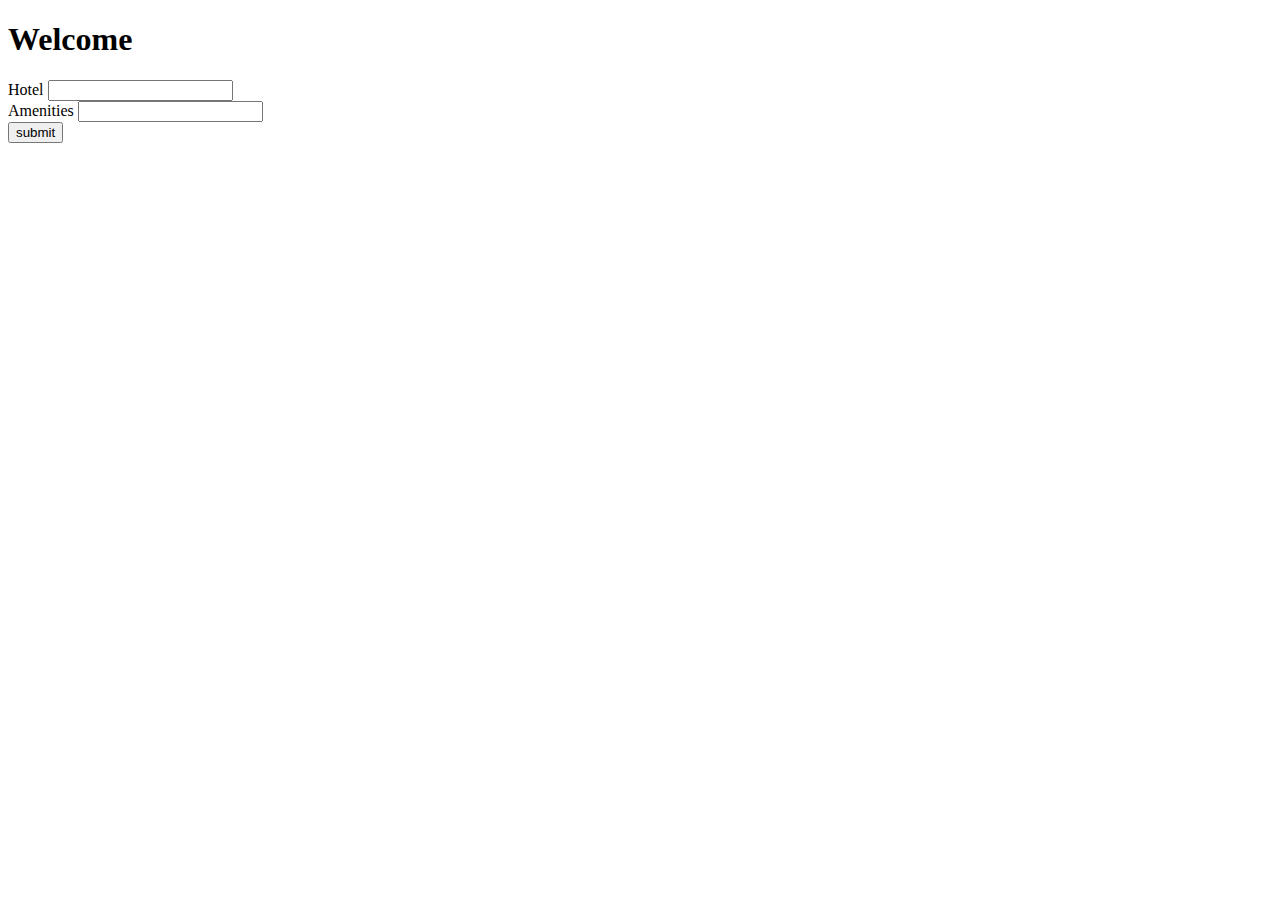
==== index.html @ 60ba206b "initial commit" ====
<!DOCTYPE html>
<html lang="en">
<head>
    <meta charset="UTF-8">
    <meta name="viewport" content="width=device-width, initial-scale=1.0">
    <meta http-equiv="X-UA-Compatible" content="ie=edge">
    <title>Hotel Listings</title>
</head>
<body>

        <h1>Welcome</h1>
        <form>
            <label for="title">Hotel
                <input type="text" id="hotel" />
            </label> <br>
    
            <label for="amenities">Amenities
                <input type="text" id="amenities" />
            </label> <br>
            <button type="submit">submit</button>
        </form>
    
    <script src="./jquery.js"></script>
    <script>
        $(document).ready(function () {
            $('form').on('submit', function(e){
                e.preventDefault();
                let title = $('#hotel').val();
                let venue = $('#amenities').val();
                
                console.log(hotel);
                console.log(amenities);
               
                $.ajax({
                    url: "http://localhost:3000/hotel", success: function (result) {
                        // $("#div1").html(result);
                        console.log(result)
                    },
                    method: "POST",
                    data: {
                        hotel,
                        amenities,
                    }
                });
            })
            
        });
    </script>
    
</body>
</html>
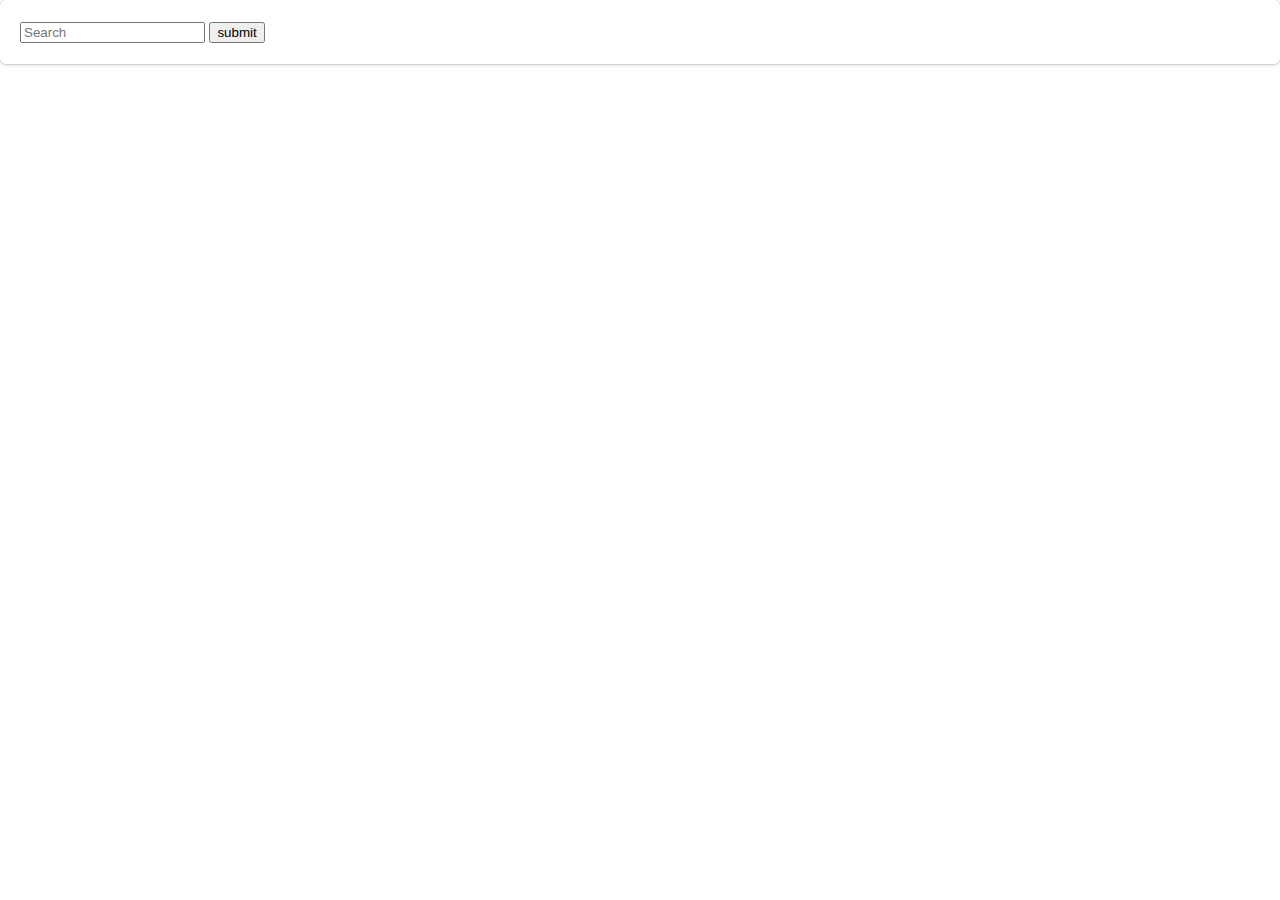
==== commit 964d6d08: "created hotel lisiting for single, multiple and create hotel pages" ====
--- a/index.html
+++ b/index.html
@@ -1,51 +1,52 @@
 <!DOCTYPE html>
 <html lang="en">
-<head>
-    <meta charset="UTF-8">
-    <meta name="viewport" content="width=device-width, initial-scale=1.0">
-    <meta http-equiv="X-UA-Compatible" content="ie=edge">
-    <title>Hotel Listings</title>
-</head>
-<body>
+  <head>
+    <meta charset="UTF-8" />
+    <meta name="viewport" content="width=device-width, initial-scale=1.0" />
+    <meta http-equiv="X-UA-Compatible" content="ie=edge" />
+    <title>Document</title>
+    <link rel="stylesheet" href="./css/bulma.css" />
+    <link rel="stylesheet" href="./css/main.css" />
+  </head>
+  <body>
+    <div class="box">
+      <input type="text" id="search" placeholder="Search" />
+      <button id="submit" type="submit">submit</button>
+    </div>
 
-        <h1>Welcome</h1>
-        <form>
-            <label for="title">Hotel
-                <input type="text" id="hotel" />
-            </label> <br>
-    
-            <label for="amenities">Amenities
-                <input type="text" id="amenities" />
-            </label> <br>
-            <button type="submit">submit</button>
-        </form>
-    
-    <script src="./jquery.js"></script>
+    <script src="./js/jquery.js"></script>
     <script>
-        $(document).ready(function () {
-            $('form').on('submit', function(e){
-                e.preventDefault();
-                let title = $('#hotel').val();
-                let venue = $('#amenities').val();
-                
-                console.log(hotel);
-                console.log(amenities);
-               
-                $.ajax({
-                    url: "http://localhost:3000/hotel", success: function (result) {
-                        // $("#div1").html(result);
-                        console.log(result)
-                    },
-                    method: "POST",
-                    data: {
-                        hotel,
-                        amenities,
-                    }
-                });
-            })
-            
+      $(document).ready(function() {
+        $("#submit").on("click", function(e) {
+          e.preventDefault();
+          let search = $("#search").val();
+          console.log(search);
+
+          $.ajax({
+            method: "GET",
+            data: {
+                search  }
+
+            url: "http://localhost:3000/hotel",
+            success: function(result) {
+              // $("#div1").html(result);
+
+              for (let i = 0; i < result.length; i++) {
+                if (search === result[i].title || search === result[i].city) {
+                  console.log(result[i].id);
+                  console.log(result[i].title);
+                  console.log(result[i].address);
+                  console.log(result[i].price);
+                  console.log(result[i].wifi);
+                  console.log(result[i].bar);
+                  console.log(result[i].gym);
+                  console.log(result[i].pool);
+                }
+              }
+            }
+          });
         });
+      });
     </script>
-    
-</body>
-</html>+  </body>
+</html>
--- a/css/main.css
+++ b/css/main.css
@@ -0,0 +1,30 @@
+/* start of desktop styles */
+
+@media screen and (max-width: 991px) {
+    /* start of large tablet styles */
+    .box{
+        width: 100%;
+        text-align:center;
+    }
+    body {
+        text-align: center;
+      }
+      
+    }
+    
+    @media screen and (max-width: 767px) {
+    /* start of medium tablet styles */
+    .box{
+        width: 100%;
+        text-align:center;
+    }
+    }
+    
+    @media screen and (max-width: 479px) {
+    /* start of phone styles */
+    .box{
+        width: 100%;
+        text-align:center;
+    }
+    
+    }